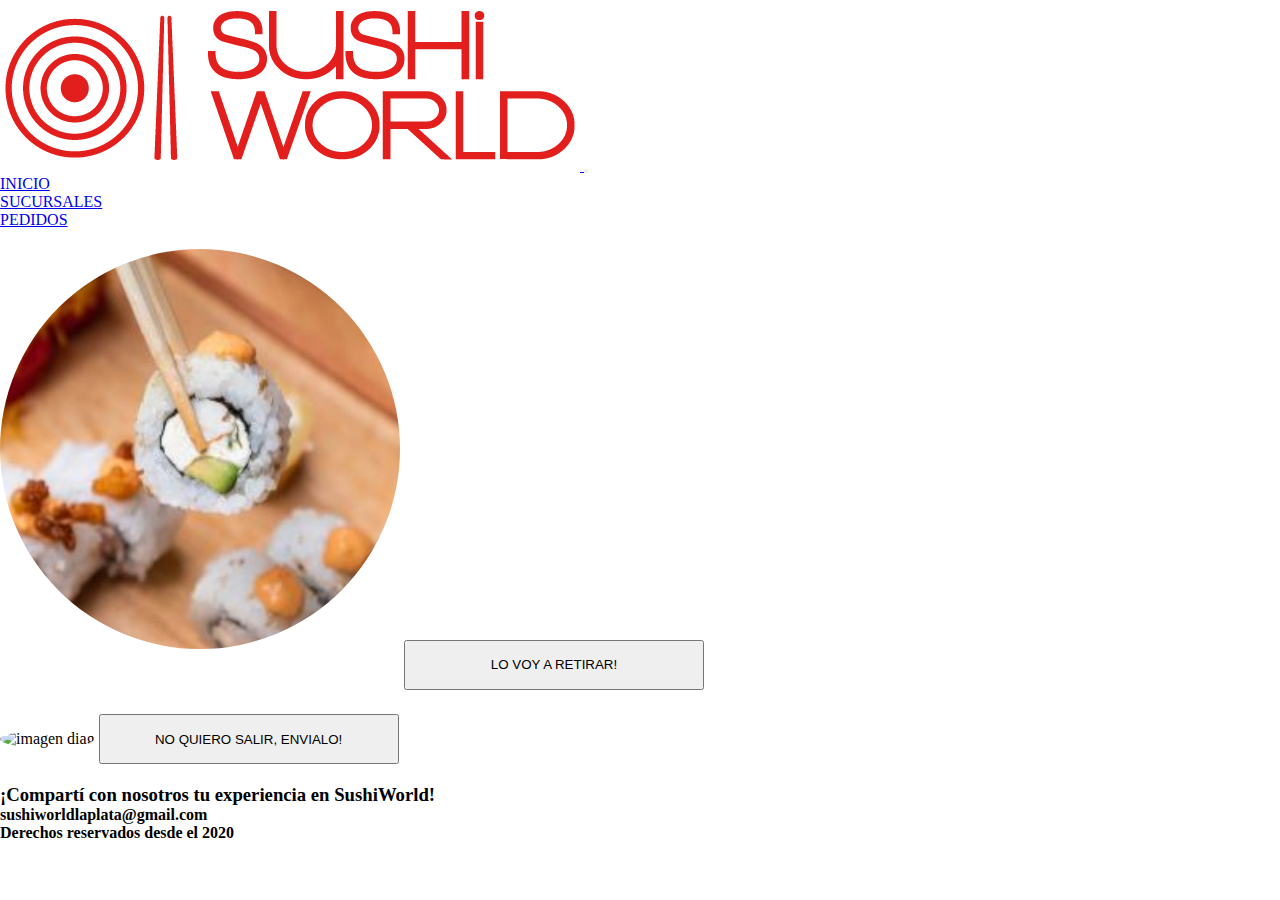
==== secciones/pedidos.html @ 33da5405 "q complejo" ====
<!DOCTYPE html>
<html lang="en">
<head>
  <meta charset="UTF-8">
  <meta http-equiv="X-UA-Compatible" content="IE=edge">
  <meta name="viewport" content="width=device-width, initial-scale=1.0">
  <meta name="description" content="SushiWorld, comida fusion. Elegimos acompañarte todos los dias 
  en todo momento. En nuestros locales encontras distintas variedades de platos. Sushi fusion, platos calientes, entradas.">
  <meta name="keywords" content="Sushi fusion, comida nikkey, entradas, platos calientes,
   sushi veggie, sushi clasico">
  <meta name="copy" content="SushiWorld">
  <meta name="author" content="Adromussi">
     <!-- CSS -->
     <link rel="stylesheet" href="../style.css">
     <!-- BOOTSTRAP -->
     <link href="https://cdn.jsdelivr.net/npm/bootstrap@5.1.3/dist/css/bootstrap.min.css" rel="stylesheet" integrity="sha384-1BmE4kWBq78iYhFldvKuhfTAU6auU8tT94WrHftjDbrCEXSU1oBoqyl2QvZ6jIW3" crossorigin="anonymous">
     <!-- FONTAWESOME --> 
    <script src="https://kit.fontawesome.com/baa426b63c.js" crossorigin="anonymous"></script>
    <title>Document</title>
</head>
<body>
  <!-- INICIO -->
  <header>
    <nav class="navbar navbar-expand-lg navbar-light bg-light">
        <div class="container-fluid">
          <a class="navbar-brand" href="#">
              <img src="../imagenes/logo-sushi-01.png" alt="">
          </a>
          <button class="navbar-toggler menu" type="button" data-bs-toggle="collapse" data-bs-target="#navbarNav" aria-controls="navbarNav" aria-expanded="false" aria-label="Toggle navigation">
            <span class="navbar-toggler-icon"></span>
          </button>
          <div class="collapse navbar-collapse" id="navbarNav">
            <ul class="navbar-nav">
              <li class="nav-item">
                <a class="nav-link active" aria-current="page" href="../index.html">INICIO</a>
              </li>
              <li class="nav-item">
                <a class="nav-link" href="../secciones/sucursales.html">SUCURSALES</a>
              </li>
              <li class="nav-item">
                <a class="nav-link" href="../secciones/pedidos.html">PEDIDOS</a>
              </li>
            </ul>
          </div>
        </div>
      </nav>

</header>
<!-- FIN INICIO-->

<!-- INICIO PRIMERA SECCION -->
<!-- PRICIPIO SECCION DOS-->
<section id="container"   class="container container-fluid">
  <div class="row">
    <div class="col-lg-6 catalogo">
      <div>
        <img src="../imagenes/bx6.jpg" class="fotos4" alt="imagen bx">
        
        <button type="button" class="btn btn-outline-danger cargar" onclick="cargarRetiro()">
        LO VOY A RETIRAR!
        </button>
      </div>
    </div>
    <div class="col-lg-6 catalogo">
      <div>
        <img src="../imagenes/diag.jpg" class="fotos4" alt="imagen diag">
        
        <button type="button" class="btn btn-outline-danger cargar" onclick="cargarDeli()">
       NO QUIERO SALIR, ENVIALO!
        </button>
      </div>
    </div>
   
 <!-- <form id="formulario">  
  
  <input class="fielder" type="text" name="NOMBRE" id="nombre" placeholder="NOMBRE">
  
  <input class="fielder" type="text" name="APELLIDO" id="apellido" placeholder="APELLIDO">
  
  <input class="fielder" type="text" name="DOMICILIO" id="domicilio" placeholder="DOMICILIO">
  
  <input class="fielder" type="number" name="TELEFONO" id="telefono"placeholder="TELEFONO">
  
 <button class="boton" onclick="nuevoPedido()">ARMEMOS TU PEDIDO!</button> 
  <div id="container" class="row">  
    <button class="btn btn-primary cargar" onClick="cargarProductos()">ARMEMOS TU PEDIDO!!</button>
  </div>     

</form>-->


    



<!-- FIN PRIMERA SECCION -->
<!-- PRINCIPIO FOOTER -->
<footer id="footer"  class="finpag">
  <h3>¡Compartí con nosotros tu experiencia en SushiWorld!</h3>
  <div>
    <a href="https://es-la.facebook.com/" target=“_blank”>
      <i class="fab fa-facebook-square icono"></i>
    </a>
    <a href="https://www.instagram.com/?hl=es" target=“_blank”>
      <i class="fab fa-instagram icono"></i> 
    </a>
  </div>
  <h4 class="mail">sushiworldlaplata@gmail.com</h4>
  <h4>Derechos reservados desde el 2020</h4>
</footer>     
<!-- FIN FOOTER -->
<script src="https://cdn.jsdelivr.net/npm/@popperjs/core@2.9.3/dist/umd/popper.min.js" integrity="sha384-eMNCOe7tC1doHpGoWe/6oMVemdAVTMs2xqW4mwXrXsW0L84Iytr2wi5v2QjrP/xp" crossorigin="anonymous"></script>
<script src="https://cdn.jsdelivr.net/npm/bootstrap@5.1.0/dist/js/bootstrap.min.js" integrity="sha384-cn7l7gDp0eyniUwwAZgrzD06kc/tftFf19TOAs2zVinnD/C7E91j9yyk5//jjpt/" crossorigin="anonymous"></script>    
<script src="https://unpkg.com/aos@2.3.1/dist/aos.js"></script>
<script>
  AOS.init();
</script>
<script src="../java/dom.js"></script>
</body>
</html>
---- style.css ----
*{
    padding: 0;
    margin: 0;
}
.header {
    background-attachment: fixed;
}
.fotos4{
    width: 400px;
    height: 400px;
    border-radius: 50%;
    margin-top: 20px;
    margin-bottom: 20px;
}
.btn{
align-content: center;
width: 300px;
height: 50px;
margin-bottom: 20px;}
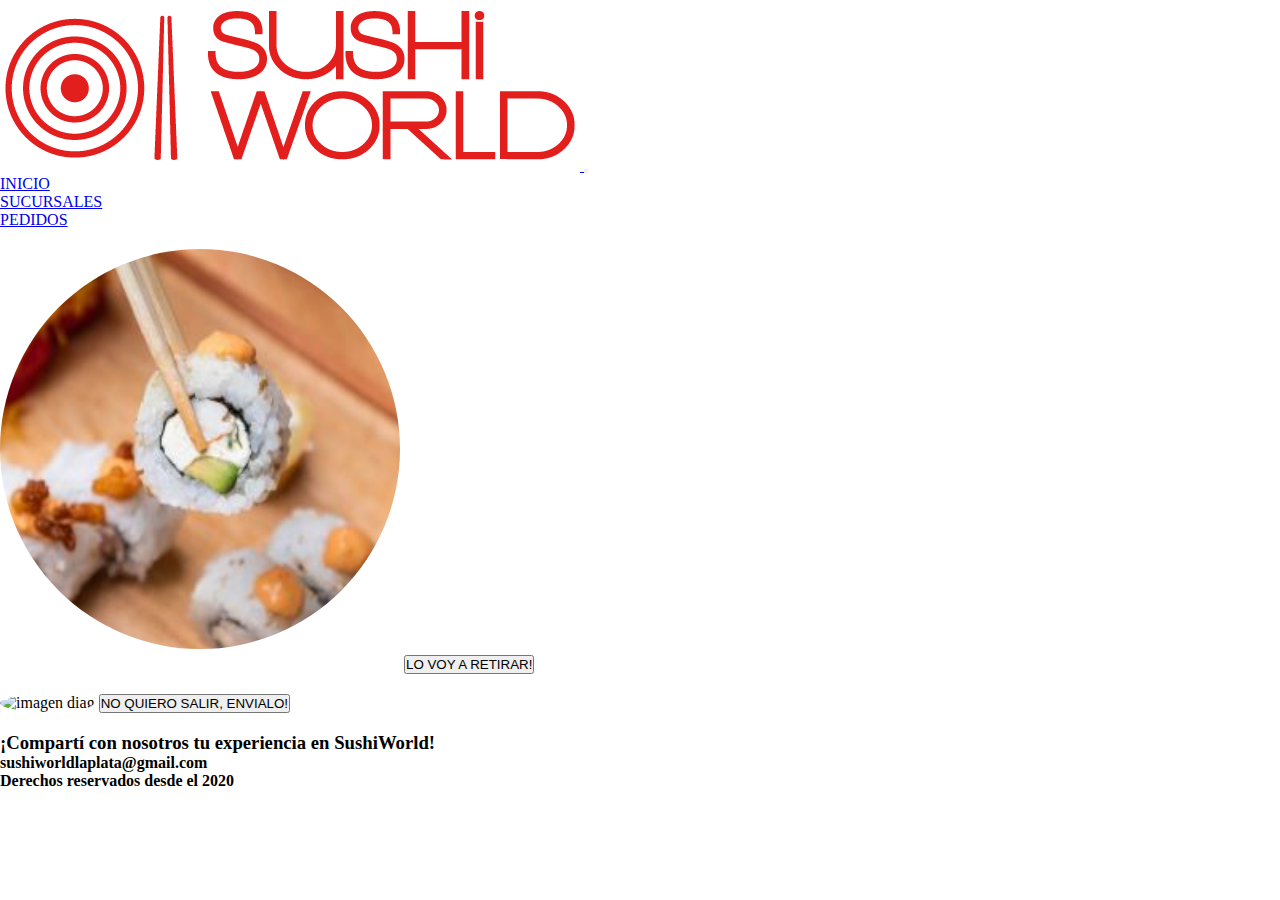
==== commit a2886703: "carritooo" ====
--- a/secciones/pedidos.html
+++ b/secciones/pedidos.html
@@ -56,7 +56,7 @@
       <div>
         <img src="../imagenes/bx6.jpg" class="fotos4" alt="imagen bx">
         
-        <button type="button" class="btn btn-outline-danger cargar" onclick="cargarRetiro()">
+        <button type="submit" class="btn btn-outline-danger cargar" onclick="cargarRetiro()">
         LO VOY A RETIRAR!
         </button>
       </div>
@@ -65,34 +65,12 @@
       <div>
         <img src="../imagenes/diag.jpg" class="fotos4" alt="imagen diag">
         
-        <button type="button" class="btn btn-outline-danger cargar" onclick="cargarDeli()">
+        <button type="submit" class="btn btn-outline-danger cargar" onclick="cargarDeli()">
        NO QUIERO SALIR, ENVIALO!
         </button>
       </div>
     </div>
    
- <!-- <form id="formulario">  
-  
-  <input class="fielder" type="text" name="NOMBRE" id="nombre" placeholder="NOMBRE">
-  
-  <input class="fielder" type="text" name="APELLIDO" id="apellido" placeholder="APELLIDO">
-  
-  <input class="fielder" type="text" name="DOMICILIO" id="domicilio" placeholder="DOMICILIO">
-  
-  <input class="fielder" type="number" name="TELEFONO" id="telefono"placeholder="TELEFONO">
-  
- <button class="boton" onclick="nuevoPedido()">ARMEMOS TU PEDIDO!</button> 
-  <div id="container" class="row">  
-    <button class="btn btn-primary cargar" onClick="cargarProductos()">ARMEMOS TU PEDIDO!!</button>
-  </div>     
-
-</form>-->
-
-
-    
-
-
-
 <!-- FIN PRIMERA SECCION -->
 <!-- PRINCIPIO FOOTER -->
 <footer id="footer"  class="finpag">
--- a/style.css
+++ b/style.css
@@ -12,7 +12,7 @@
     margin-top: 20px;
     margin-bottom: 20px;
 }
-.btn{
+/*.btn{
 align-content: center;
 width: 300px;
 height: 50px;
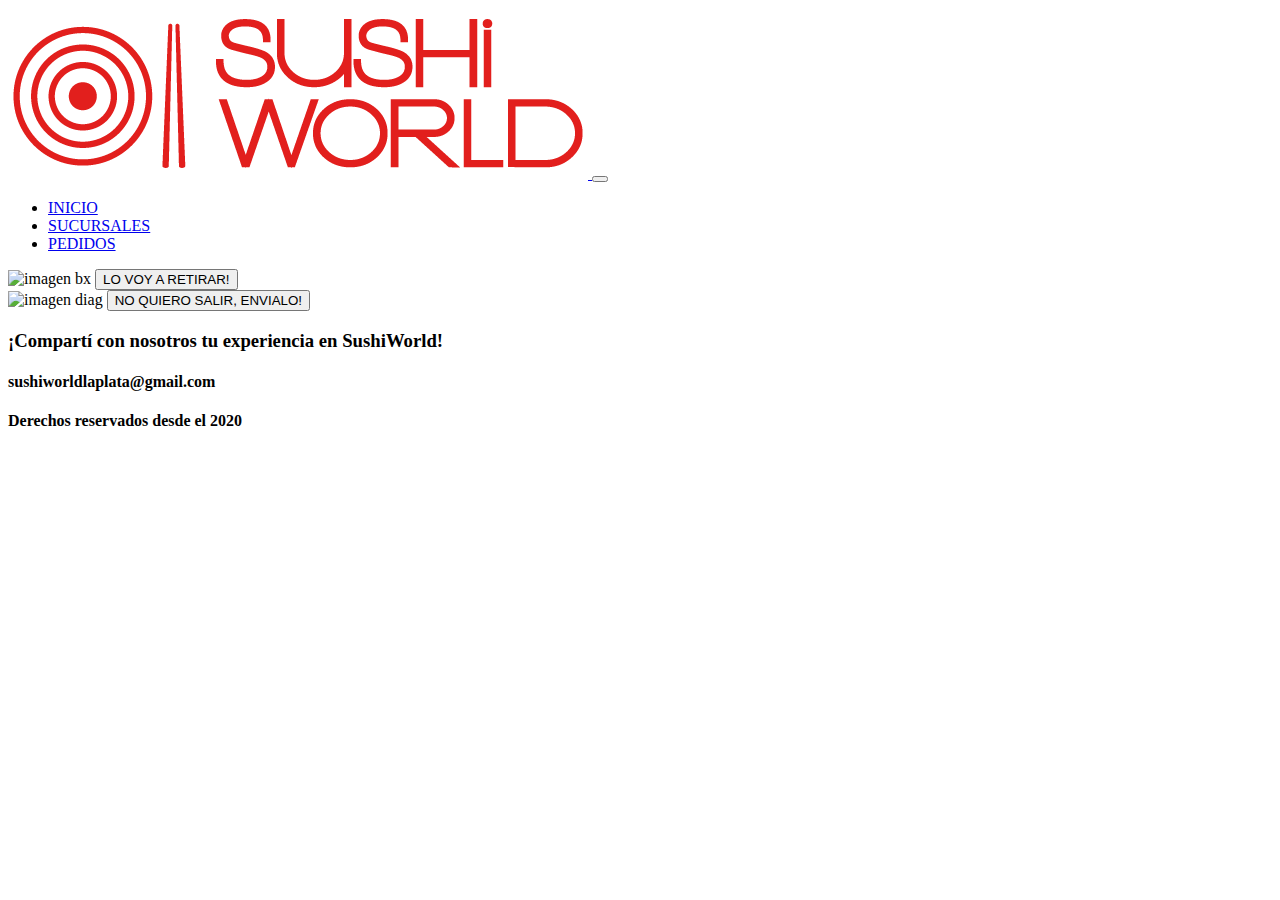
==== commit 3db6f194: "dios mio" ====
--- a/secciones/pedidos.html
+++ b/secciones/pedidos.html
@@ -11,7 +11,7 @@
   <meta name="copy" content="SushiWorld">
   <meta name="author" content="Adromussi">
      <!-- CSS -->
-     <link rel="stylesheet" href="../style.css">
+     <link rel="stylesheet" href="/estilos/pedidos.css">
      <!-- BOOTSTRAP -->
      <link href="https://cdn.jsdelivr.net/npm/bootstrap@5.1.3/dist/css/bootstrap.min.css" rel="stylesheet" integrity="sha384-1BmE4kWBq78iYhFldvKuhfTAU6auU8tT94WrHftjDbrCEXSU1oBoqyl2QvZ6jIW3" crossorigin="anonymous">
      <!-- FONTAWESOME --> 
@@ -19,6 +19,8 @@
     <title>Document</title>
 </head>
 <body>
+  <!-- jQuery -->
+  <script src="../java/jquery-3.6.0.min.js"></script>
   <!-- INICIO -->
   <header>
     <nav class="navbar navbar-expand-lg navbar-light bg-light">
@@ -70,8 +72,11 @@
         </button>
       </div>
     </div>
-   
+     
 <!-- FIN PRIMERA SECCION -->
+<!-- CARRITO -->
+<div id="carro"></div>
+<a name="carro"></a>
 <!-- PRINCIPIO FOOTER -->
 <footer id="footer"  class="finpag">
   <h3>¡Compartí con nosotros tu experiencia en SushiWorld!</h3>
@@ -93,6 +98,8 @@
 <script>
   AOS.init();
 </script>
-<script src="../java/dom.js"></script>
+<script src="../java/formulario.js"></script>
+<script src="../java/menu.js"></script>
+
 </body>
 </html>